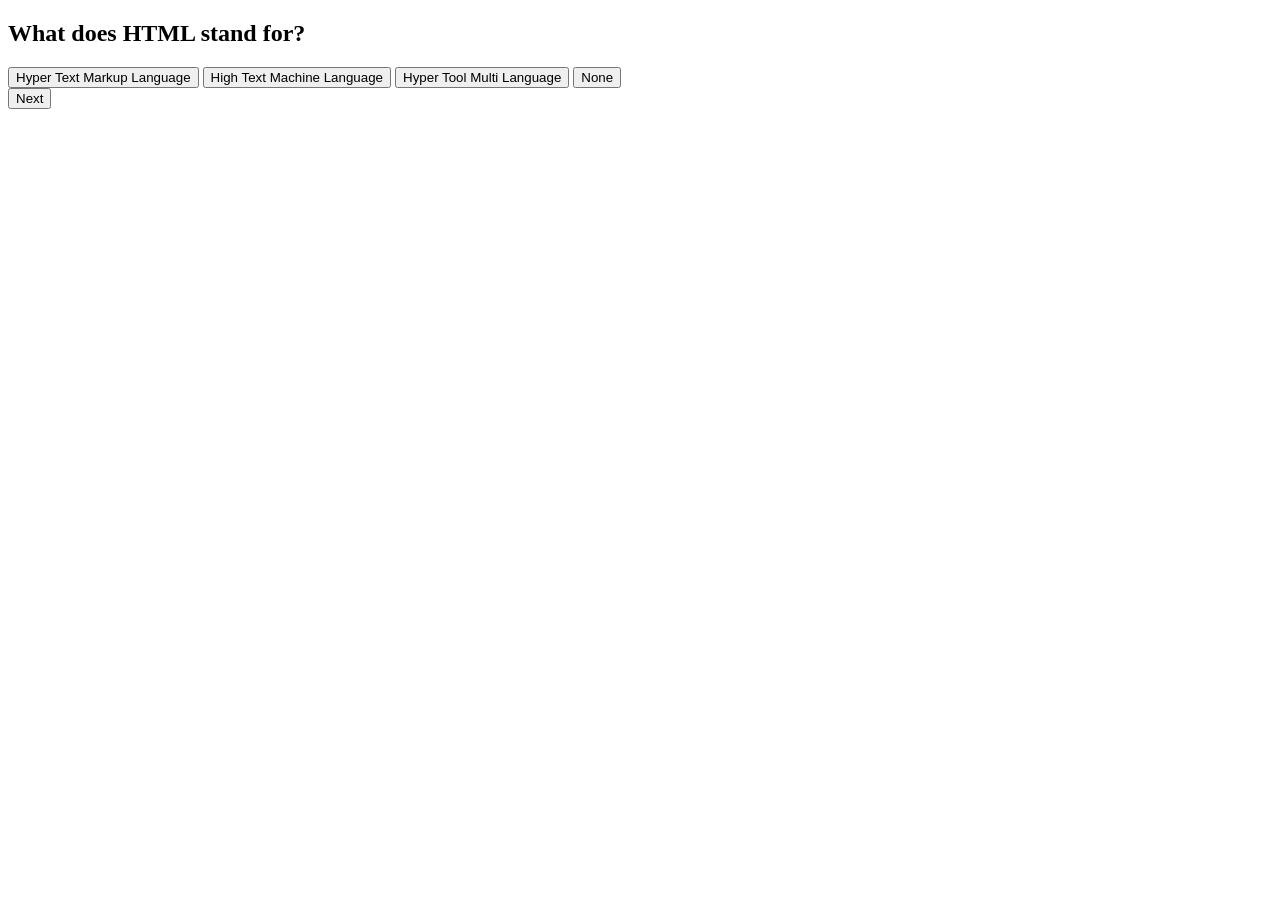
==== index.html @ cacf914c "Add files via upload" ====
<!DOCTYPE html>
<html>
<head>
<title>Quiz App</title>
<link rel="stylesheet" href="style.css">
</head>

<body>

<div class="quiz-container">
<h2 id="question">Question</h2>

<div id="answers">
<button class="option">Option 1</button>
<button class="option">Option 2</button>
<button class="option">Option 3</button>
<button class="option">Option 4</button>
</div>

<button id="next">Next</button>

<h3 id="score"></h3>
</div>

<script src="script.js"></script>

</body>
</html>
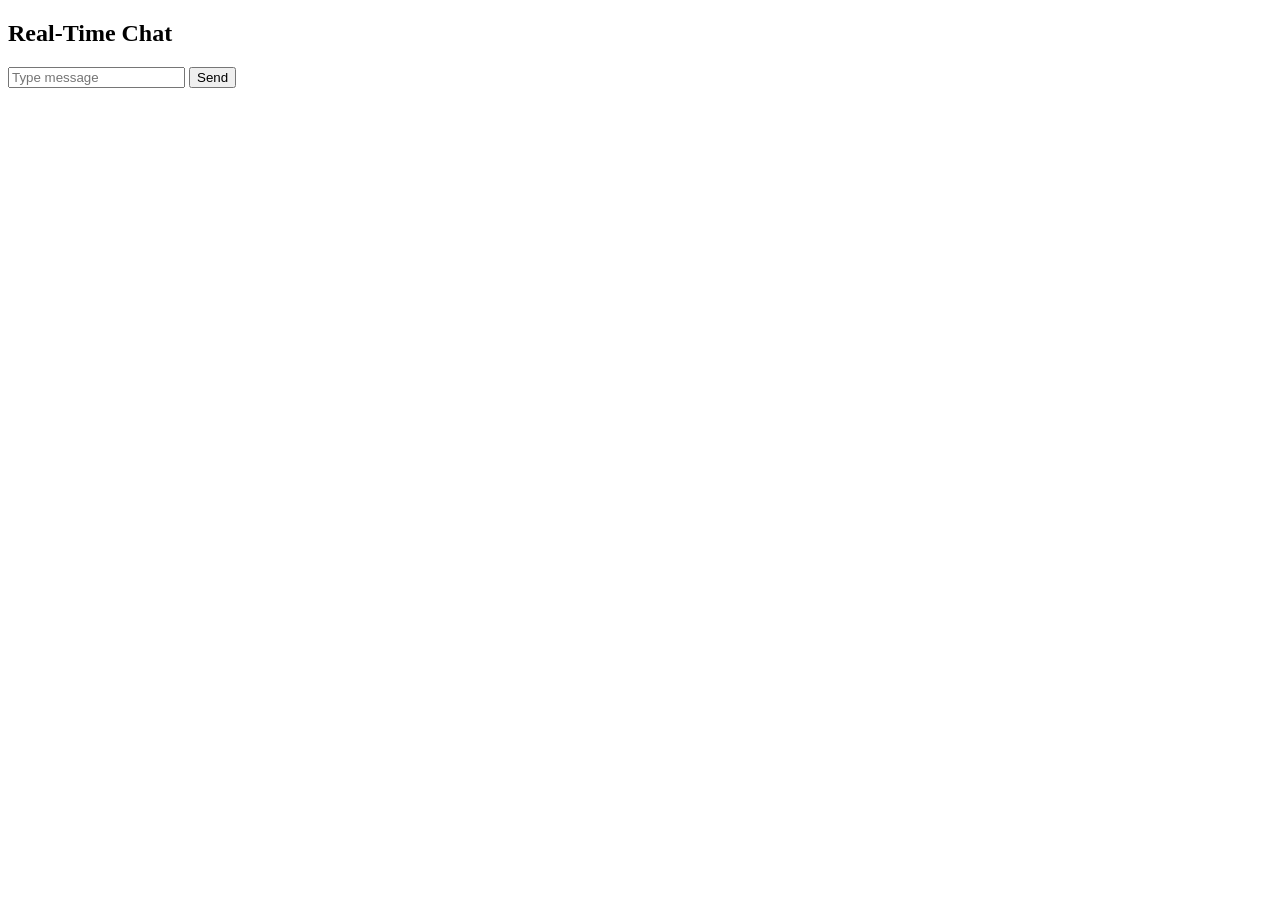
==== commit 333492ac: "Add files via upload" ====
--- a/index.html
+++ b/index.html
@@ -1,28 +1,31 @@
 <!DOCTYPE html>
 <html>
-<head>
-<title>Quiz App</title>
-<link rel="stylesheet" href="style.css">
-</head>
-
 <body>
 
-<div class="quiz-container">
-<h2 id="question">Question</h2>
+<h2>Real-Time Chat</h2>
 
-<div id="answers">
-<button class="option">Option 1</button>
-<button class="option">Option 2</button>
-<button class="option">Option 3</button>
-<button class="option">Option 4</button>
-</div>
+<ul id="messages"></ul>
 
-<button id="next">Next</button>
+<input id="msg" placeholder="Type message">
+<button onclick="send()">Send</button>
 
-<h3 id="score"></h3>
-</div>
+<script src="https://cdn.socket.io/4.5.4/socket.io.min.js"></script>
 
-<script src="script.js"></script>
+<script>
+const socket = io("http://localhost:3000");
+
+function send(){
+let input=document.getElementById("msg");
+socket.emit("chat message",input.value);
+input.value="";
+}
+
+socket.on("chat message",function(msg){
+let li=document.createElement("li");
+li.textContent=msg;
+document.getElementById("messages").appendChild(li);
+});
+</script>
 
 </body>
 </html>
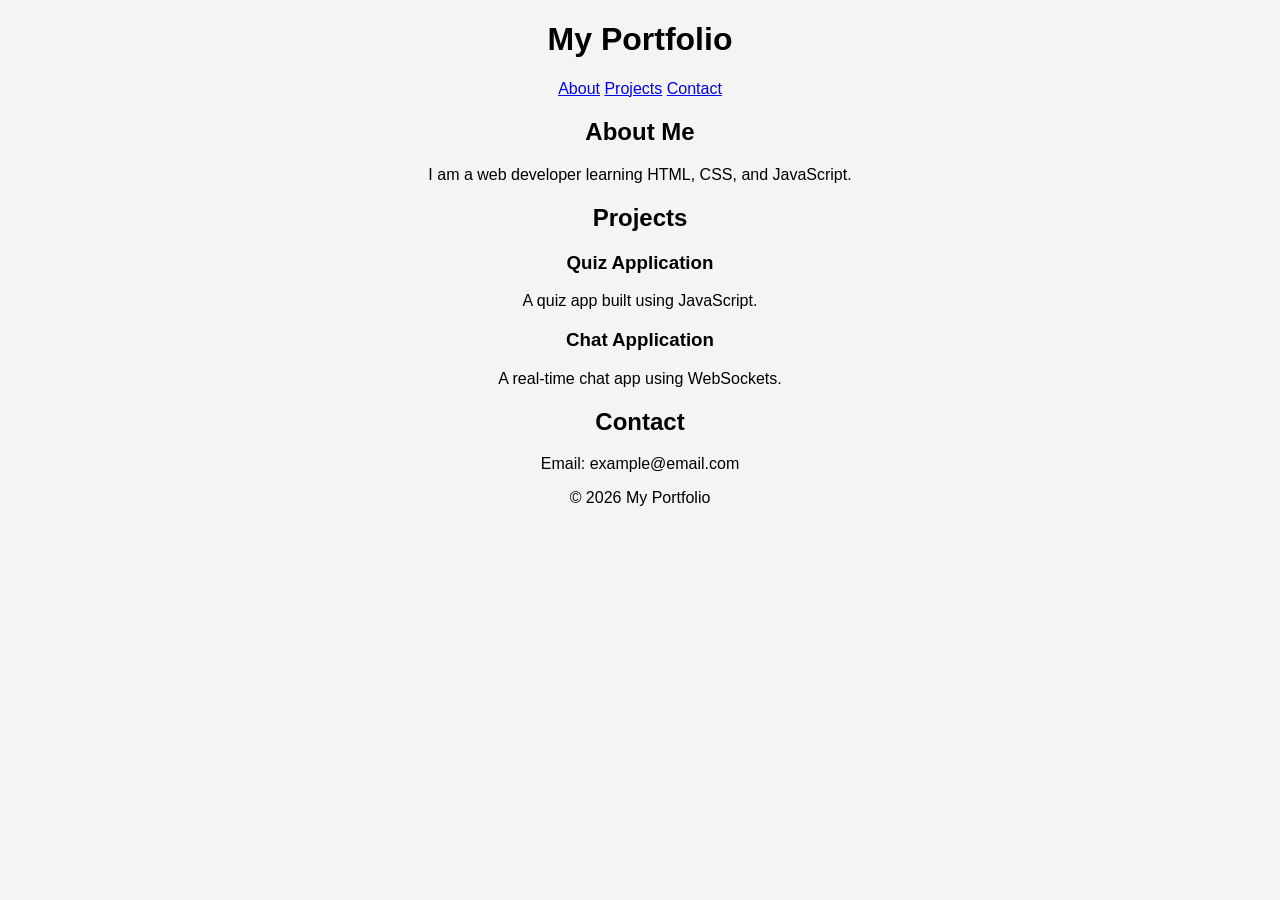
==== commit 9cab0178: "Add files via upload" ====
--- a/index.html
+++ b/index.html
@@ -1,31 +1,49 @@
 <!DOCTYPE html>
 <html>
+<head>
+<title>My Portfolio</title>
+<link rel="stylesheet" href="style.css">
+</head>
+
 <body>
 
-<h2>Real-Time Chat</h2>
+<header>
+<h1>My Portfolio</h1>
+<nav>
+<a href="#about">About</a>
+<a href="#projects">Projects</a>
+<a href="#contact">Contact</a>
+</nav>
+</header>
 
-<ul id="messages"></ul>
+<section id="about">
+<h2>About Me</h2>
+<p>I am a web developer learning HTML, CSS, and JavaScript.</p>
+</section>
 
-<input id="msg" placeholder="Type message">
-<button onclick="send()">Send</button>
+<section id="projects">
+<h2>Projects</h2>
 
-<script src="https://cdn.socket.io/4.5.4/socket.io.min.js"></script>
+<div class="project">
+<h3>Quiz Application</h3>
+<p>A quiz app built using JavaScript.</p>
+</div>
 
-<script>
-const socket = io("http://localhost:3000");
+<div class="project">
+<h3>Chat Application</h3>
+<p>A real-time chat app using WebSockets.</p>
+</div>
 
-function send(){
-let input=document.getElementById("msg");
-socket.emit("chat message",input.value);
-input.value="";
-}
+</section>
 
-socket.on("chat message",function(msg){
-let li=document.createElement("li");
-li.textContent=msg;
-document.getElementById("messages").appendChild(li);
-});
-</script>
+<section id="contact">
+<h2>Contact</h2>
+<p>Email: example@email.com</p>
+</section>
+
+<footer>
+<p>© 2026 My Portfolio</p>
+</footer>
 
 </body>
 </html>
--- a/style.css
+++ b/style.css
@@ -0,0 +1,26 @@
+body{
+font-family: Arial;
+background:#f4f4f4;
+text-align:center;
+}
+
+.quiz-container{
+background:white;
+padding:20px;
+width:400px;
+margin:100px auto;
+border-radius:10px;
+}
+
+button{
+display:block;
+margin:10px auto;
+padding:10px;
+width:200px;
+cursor:pointer;
+}
+
+#next{
+background:blue;
+color:white;
+}
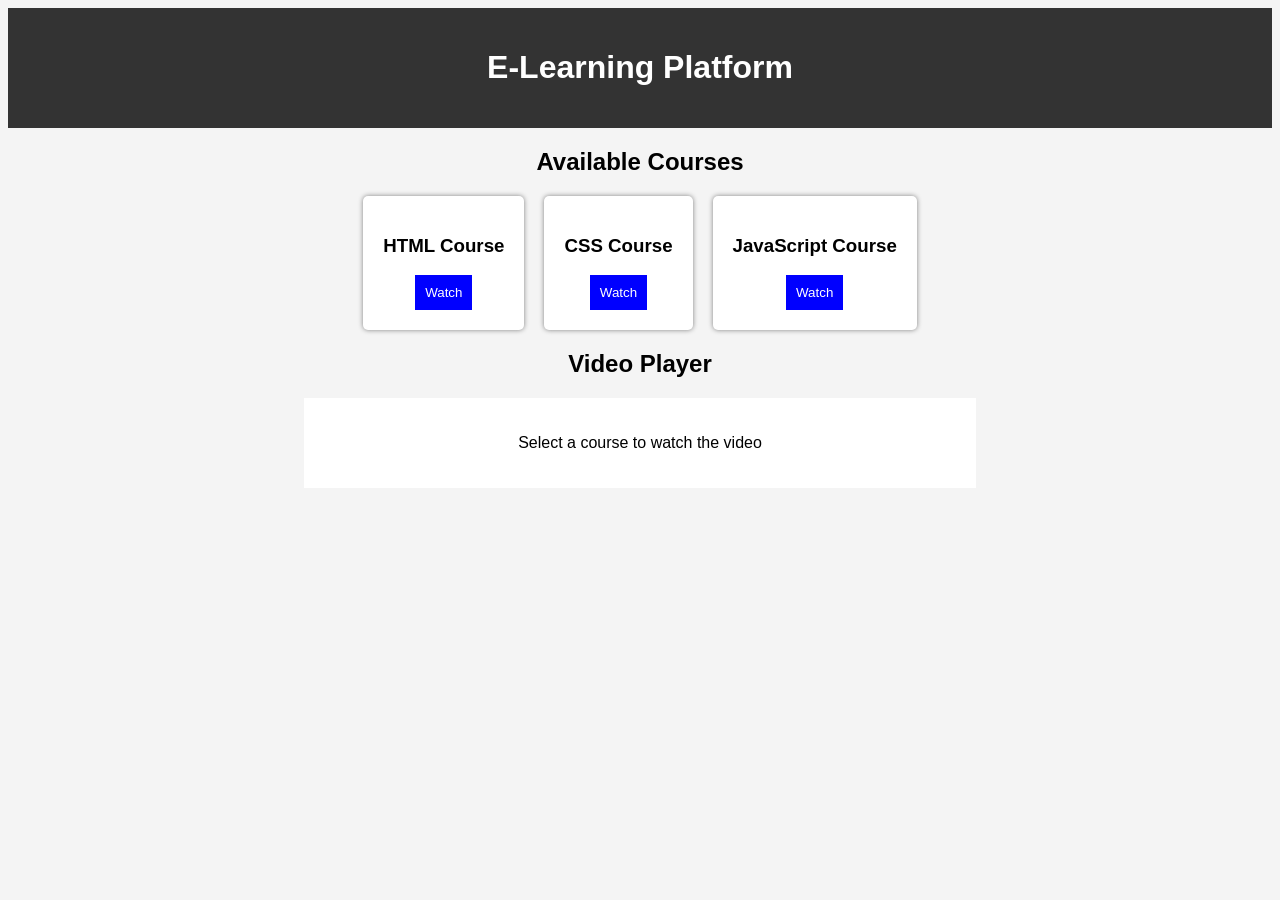
==== commit 2c06a9b9: "Add files via upload" ====
--- a/index.html
+++ b/index.html
@@ -1,49 +1,44 @@
 <!DOCTYPE html>
 <html>
 <head>
-<title>My Portfolio</title>
+<title>E-Learning Platform</title>
 <link rel="stylesheet" href="style.css">
 </head>
 
 <body>
 
 <header>
-<h1>My Portfolio</h1>
-<nav>
-<a href="#about">About</a>
-<a href="#projects">Projects</a>
-<a href="#contact">Contact</a>
-</nav>
+<h1>E-Learning Platform</h1>
 </header>
 
-<section id="about">
-<h2>About Me</h2>
-<p>I am a web developer learning HTML, CSS, and JavaScript.</p>
-</section>
+<h2>Available Courses</h2>
 
-<section id="projects">
-<h2>Projects</h2>
+<div class="courses">
 
-<div class="project">
-<h3>Quiz Application</h3>
-<p>A quiz app built using JavaScript.</p>
+<div class="course">
+<h3>HTML Course</h3>
+<button onclick="playVideo('HTML Tutorial')">Watch</button>
 </div>
 
-<div class="project">
-<h3>Chat Application</h3>
-<p>A real-time chat app using WebSockets.</p>
+<div class="course">
+<h3>CSS Course</h3>
+<button onclick="playVideo('CSS Tutorial')">Watch</button>
 </div>
 
-</section>
+<div class="course">
+<h3>JavaScript Course</h3>
+<button onclick="playVideo('JavaScript Tutorial')">Watch</button>
+</div>
 
-<section id="contact">
-<h2>Contact</h2>
-<p>Email: example@email.com</p>
-</section>
+</div>
 
-<footer>
-<p>© 2026 My Portfolio</p>
-</footer>
+<h2>Video Player</h2>
+
+<div id="video">
+<p>Select a course to watch the video</p>
+</div>
+
+<script src="script.js"></script>
 
 </body>
 </html>
--- a/style.css
+++ b/style.css
@@ -1,26 +1,42 @@
 body{
-font-family: Arial;
+font-family:Arial;
 background:#f4f4f4;
 text-align:center;
 }
 
-.quiz-container{
+header{
+background:#333;
+color:white;
+padding:20px;
+}
+
+.courses{
+display:flex;
+justify-content:center;
+gap:20px;
+margin:20px;
+}
+
+.course{
 background:white;
 padding:20px;
-width:400px;
-margin:100px auto;
-border-radius:10px;
+border-radius:5px;
+box-shadow:0 0 5px gray;
 }
 
 button{
-display:block;
-margin:10px auto;
 padding:10px;
-width:200px;
+background:blue;
+color:white;
+border:none;
 cursor:pointer;
 }
 
-#next{
-background:blue;
-color:white;
-}
+#video{
+margin-top:20px;
+padding:20px;
+background:white;
+width:50%;
+margin-left:auto;
+margin-right:auto;
+}
